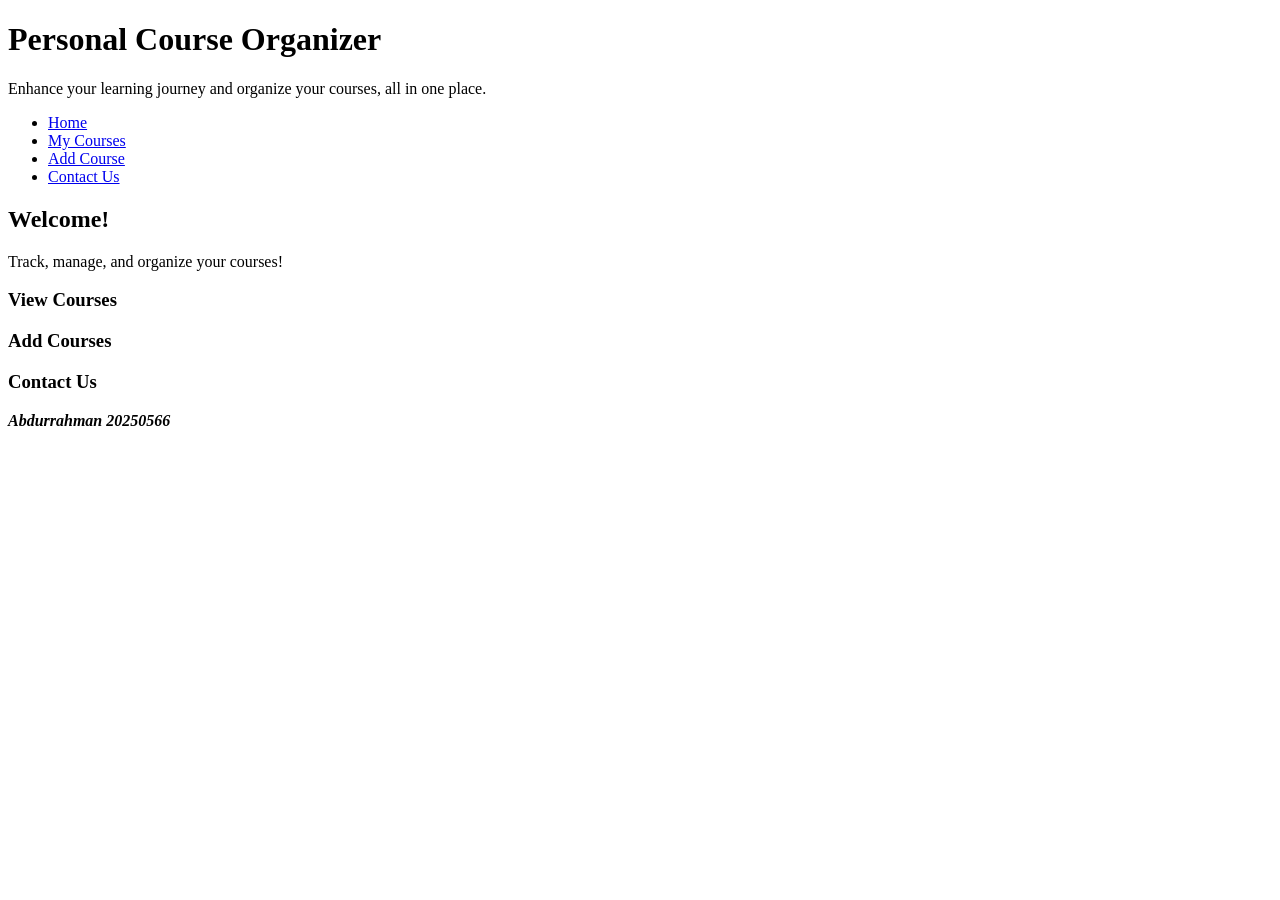
==== index.html @ 34669105 "Add files via upload" ====
<!DOCTYPE html>
<html lang="en">
<head>
    <meta charset="UTF-8">
    <meta name="viewport" content="width=device-width, initial-scale=1.0">
    <title>Home</title>
    <link rel="stylesheet" href="style.css">
</head>
<body>
    <header>
        <h1>Personal Course Organizer</h1>
        <p>Enhance your learning journey and organize your courses, all in one place.</p>
    </header>

    <nav>
        <ul>
            <li><a href="Home.html">Home</a></li>
            <li><a href="MyCourses.html">My Courses</a></li>
            <li><a href="AddCourse.html">Add Course</a></li>
            <li><a href="Contact.html">Contact Us</a></li>
        </ul>
    </nav>

    <main>
        <section class="hero">
            <h2>Welcome!</h2>
            <p>Track, manage, and organize your courses!</p>
        </section>

        <section class="features">
            <div class="feature-card">
                <h3>View Courses</h3>
            </div>
            <div class="feature-card">
                <h3>Add Courses</h3>
            </div>
            <div class="feature-card">
                <h3>Contact Us</h3>
            </div>
        </section>
    </main>

    <footer>
        <p><b><i>Abdurrahman 20250566</i></b></p>
    </footer>
</body>
</html>
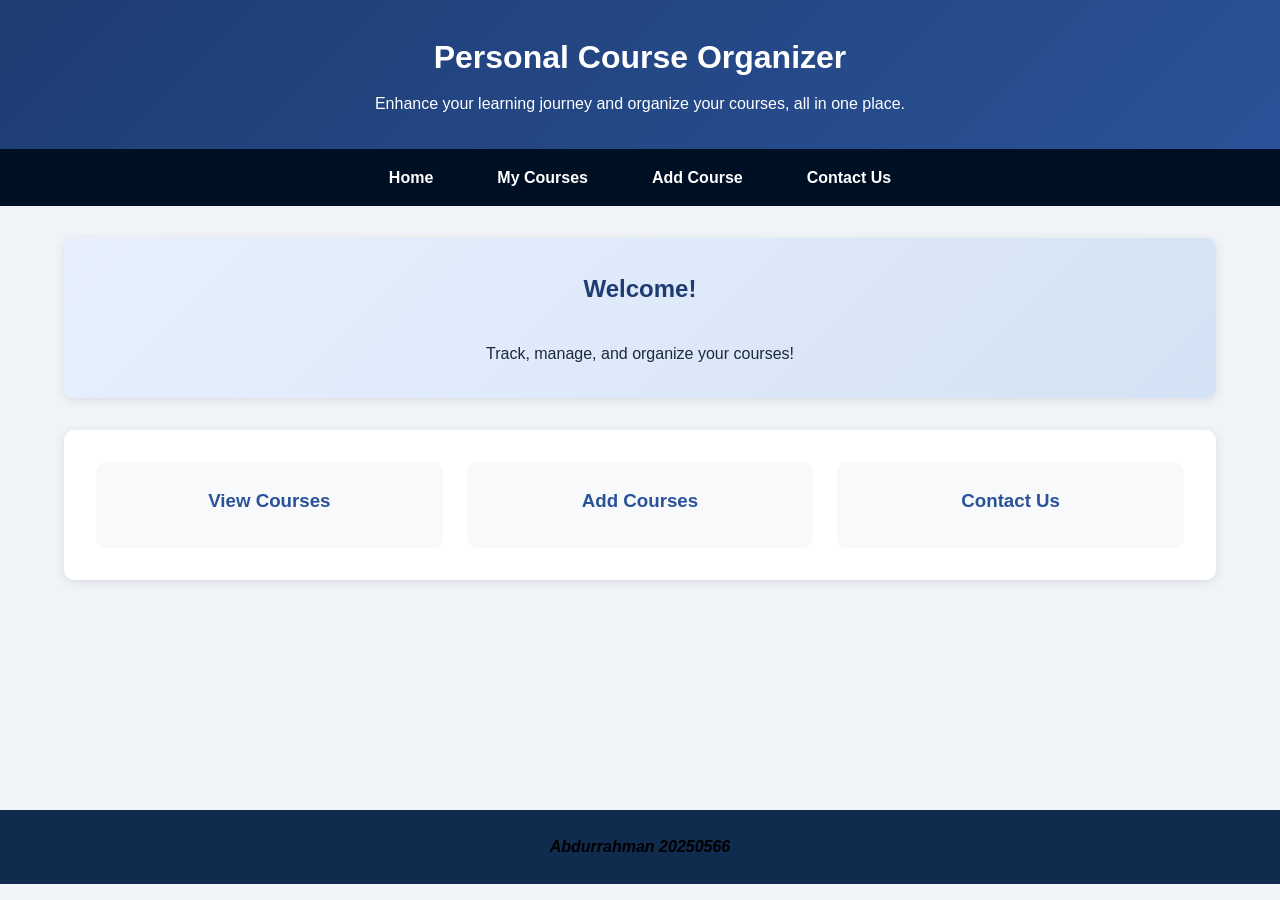
==== commit 3967745a: "Update index.html" ====
--- a/index.html
+++ b/index.html
@@ -4,7 +4,7 @@
     <meta charset="UTF-8">
     <meta name="viewport" content="width=device-width, initial-scale=1.0">
     <title>Home</title>
-    <link rel="stylesheet" href="style.css">
+    <link rel="stylesheet" href="Style.css">
 </head>
 <body>
     <header>
@@ -14,7 +14,7 @@
 
     <nav>
         <ul>
-            <li><a href="Home.html">Home</a></li>
+            <li><a href="index.html">Home</a></li>
             <li><a href="MyCourses.html">My Courses</a></li>
             <li><a href="AddCourse.html">Add Course</a></li>
             <li><a href="Contact.html">Contact Us</a></li>
@@ -44,4 +44,4 @@
         <p><b><i>Abdurrahman 20250566</i></b></p>
     </footer>
 </body>
-</html>+</html>
--- a/Style.css
+++ b/Style.css
@@ -0,0 +1,265 @@
+/* overall style */
+* {
+    margin: 0;
+    padding: 0;
+    box-sizing: border-box;
+}
+
+body {
+    font-family: 'Segoe UI', Tahoma, Geneva, Verdana, sans-serif;
+    line-height: 1.6;
+    background-color: #f0f4f8;
+    color: #1a2a3a;
+}
+
+/* headers */
+header {
+    background: linear-gradient(135deg, #1e3c72, #2a5298);
+    color: white;
+    text-align: center;
+    padding: 2rem;
+}
+
+header h1 {
+    font-size: 2rem;
+    margin-bottom: 0.5rem;
+}
+
+/* navigatingg */
+nav {
+    background-color: #001024;
+    padding: 1rem;
+    position: sticky;
+    top: 0;
+    z-index: 100;
+}
+
+nav ul {
+    list-style: none;
+    display: flex;
+    justify-content: center;
+    gap: 2rem;
+    flex-wrap: wrap;
+}
+
+nav ul li a {
+    color: white;
+    text-decoration: none;
+    font-weight: bold;
+    padding: 0.5rem 1rem;
+    transition: all 0.3s ease;
+    border-radius: 5px;
+}
+
+nav ul li a:hover {
+    background-color: #3a6ea5;
+    transform: scale(1.05);
+}
+
+/* main content */
+main {
+    max-width: 1200px;
+    margin: 2rem auto;
+    padding: 0 1.5rem;
+    min-height: 60vh;
+}
+
+section {
+    background: white;
+    border-radius: 10px;
+    padding: 2rem;
+    margin-bottom: 2rem;
+    box-shadow: 0 2px 10px rgba(0,0,0,0.1);
+}
+
+section h2 {
+    color: #1e3c72;
+    margin-bottom: 1.5rem;
+    border-bottom: 3px solid #2a5298;
+    padding-bottom: 0.5rem;
+    display: inline-block;
+}
+
+/* Home */
+.features {
+    display: grid;
+    grid-template-columns: repeat(auto-fit, minmax(250px, 1fr));
+    gap: 1.5rem;
+}
+
+.feature-card {
+    background: #f8f9fa;
+    padding: 1.5rem;
+    border-radius: 10px;
+    text-align: center;
+    transition: transform 0.3s ease, box-shadow 0.3s ease;
+}
+
+.feature-card:hover {
+    transform: translateY(-5px);
+    box-shadow: 0 5px 20px rgba(0,0,0,0.15);
+}
+
+.feature-card h3 {
+    color: #2a5298;
+    margin-bottom: 0.5rem;
+}
+
+.hero {
+    text-align: center;
+    background: linear-gradient(135deg, #e8f0fe, #d4e2f5);
+}
+
+.hero h2 {
+    border-bottom: none;
+}
+
+/* tables */
+.table-container {
+    overflow-x: auto;
+}
+
+table {
+    width: 100%;
+    border-collapse: collapse;
+    background: white;
+}
+
+th, td {
+    padding: 1rem;
+    text-align: left;
+    border-bottom: 1px solid #ddd;
+}
+
+th {
+    background-color: #2a5298;
+    color: white;
+    font-weight: bold;
+}
+
+tr:hover {
+    background-color: #f1f5f9;
+    transition: background-color 0.3s ease;
+}
+
+/* forms */
+.form-group {
+    margin-bottom: 1.5rem;
+}
+
+label {
+    display: block;
+    margin-bottom: 0.5rem;
+    font-weight: bold;
+    color: #1e3c72;
+}
+
+input, textarea, select {
+    width: 100%;
+    padding: 0.75rem;
+    border: 1px solid #ccc;
+    border-radius: 5px;
+    font-size: 1rem;
+    transition: border-color 0.3s ease, box-shadow 0.3s ease;
+}
+
+input:focus, textarea:focus, select:focus {
+    outline: none;
+    border-color: #2a5298;
+    box-shadow: 0 0 5px rgba(42,82,152,0.3);
+}
+
+textarea {
+    resize: vertical;
+}
+
+.submit-btn {
+    background: linear-gradient(135deg, #1e3c72, #2a5298);
+    color: white;
+    padding: 0.75rem 2rem;
+    border: none;
+    border-radius: 5px;
+    font-size: 1rem;
+    cursor: pointer;
+    transition: transform 0.3s ease, background 0.3s ease;
+}
+
+.submit-btn:hover {
+    background: linear-gradient(135deg, #2a5298, #1e3c72);
+    transform: scale(1.02);
+}
+
+.form-message {
+    margin-top: 1rem;
+    text-align: center;
+    font-weight: bold;
+}
+
+/* Contact page */
+.contact-container {
+    display: grid;
+    grid-template-columns: repeat(auto-fit, minmax(300px, 1fr));
+    gap: 2rem;
+}
+
+.contact-info {
+    background: #f8f9fa;
+    padding: 1.5rem;
+    border-radius: 10px;
+}
+
+.contact-info p {
+    margin: 0.75rem 0;
+}
+
+/* footers */
+footer {
+    background-color: #0f2b4d;
+    color: black;
+    text-align: center;
+    padding: 1.5rem;
+    margin-top: 2rem;
+}
+
+/* the responsive design */
+@media (max-width: 768px) {
+    nav ul {
+        gap: 0.5rem;
+    }
+    
+    nav ul li a {
+        padding: 0.3rem 0.8rem;
+        font-size: 0.9rem;
+    }
+    
+    header h1 {
+        font-size: 1.5rem;
+    }
+    
+    section {
+        padding: 1rem;
+    }
+    
+    th, td {
+        padding: 0.5rem;
+        font-size: 0.9rem;
+    }
+    
+    .features {
+        grid-template-columns: 1fr;
+    }
+    
+    .contact-container {
+        grid-template-columns: 1fr;
+    }
+}
+
+@media (max-width: 480px) {
+    body {
+        font-size: 14px;
+    }
+    
+    .submit-btn {
+        width: 100%;
+    }
+}
